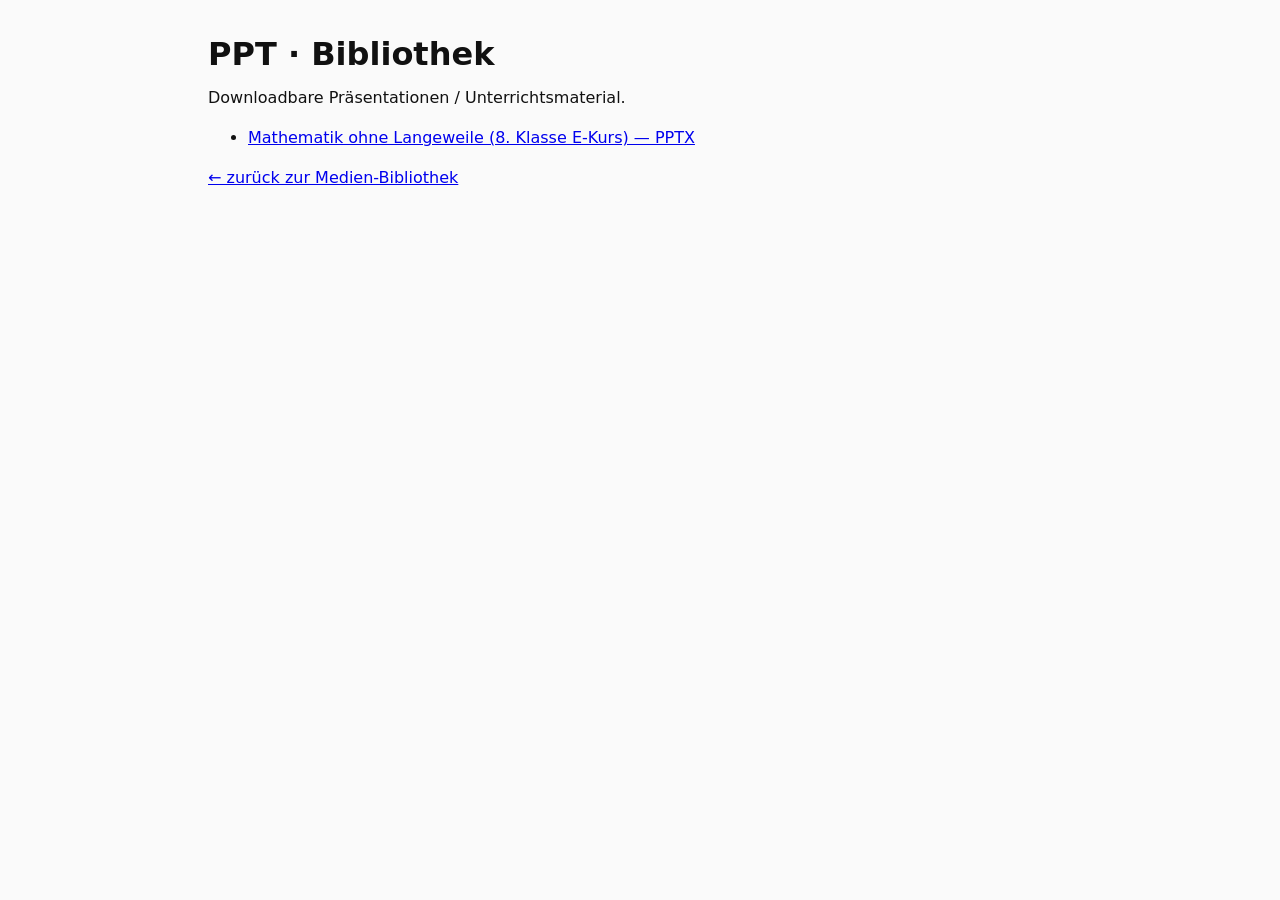
==== pages/bibliothek/media/ppt/index.html @ 852e73c0 "codex: update" ====
<!doctype html>
<html lang="de">
<head>
  <meta charset="utf-8" />
  <meta name="viewport" content="width=device-width,initial-scale=1" />
  <title>PPT · Bibliothek</title>
  <link rel="stylesheet" href="../../../..//assets/css/style.css">
</head>
<body>
  <main style="max-width:900px;margin:0 auto;padding:18px;">
    <h1>PPT · Bibliothek</h1>
    <p>Downloadbare Präsentationen / Unterrichtsmaterial.</p>

    <ul>
      <li>
        <a href="Mathematik_ohne_Langeweile_8Kl_E-Kurs.pptx" download>
          Mathematik ohne Langeweile (8. Klasse E-Kurs) — PPTX
        </a>
      </li>
    </ul>

    <p><a href="../../index.html">← zurück zur Medien-Bibliothek</a></p>
  </main>
</body>
</html>
---- assets/css/style.css ----
:root{
  --maxw: 980px;
  --pad: 18px;
}
*{ box-sizing: border-box; }
body{
  margin:0;
  font-family: system-ui, -apple-system, Segoe UI, Roboto, Arial, sans-serif;
  line-height: 1.5;
  color:#111;
  background:#fafafa;
}
header{
  background:white;
  border-bottom:1px solid #e6e6e6;
}
.container{
  max-width: var(--maxw);
  margin: 0 auto;
  padding: var(--pad);
}
h1{ margin: 12px 0 6px; font-size: 2rem; }
p{ margin: 8px 0; }
.card{
  background:white;
  border:1px solid #e6e6e6;
  border-radius: 14px;
  padding: 16px;
  margin: 14px 0;
}
.nav{
  display:flex;
  gap:10px;
  flex-wrap: wrap;
  margin: 10px 0;
}
.nav a{
  display:inline-block;
  padding: 8px 12px;
  border:1px solid #ddd;
  border-radius: 10px;
  text-decoration:none;
  color:#111;
  background:#fff;
}
.nav a:hover{ border-color:#aaa; }
small{ color:#555; }

/* Portal Back button */
#btnBack{
  margin-left: .5rem;
  padding: .35rem .6rem;
  border: 1px solid rgba(0,0,0,.25);
  border-radius: .5rem;
  background: transparent;
  cursor: pointer;
}
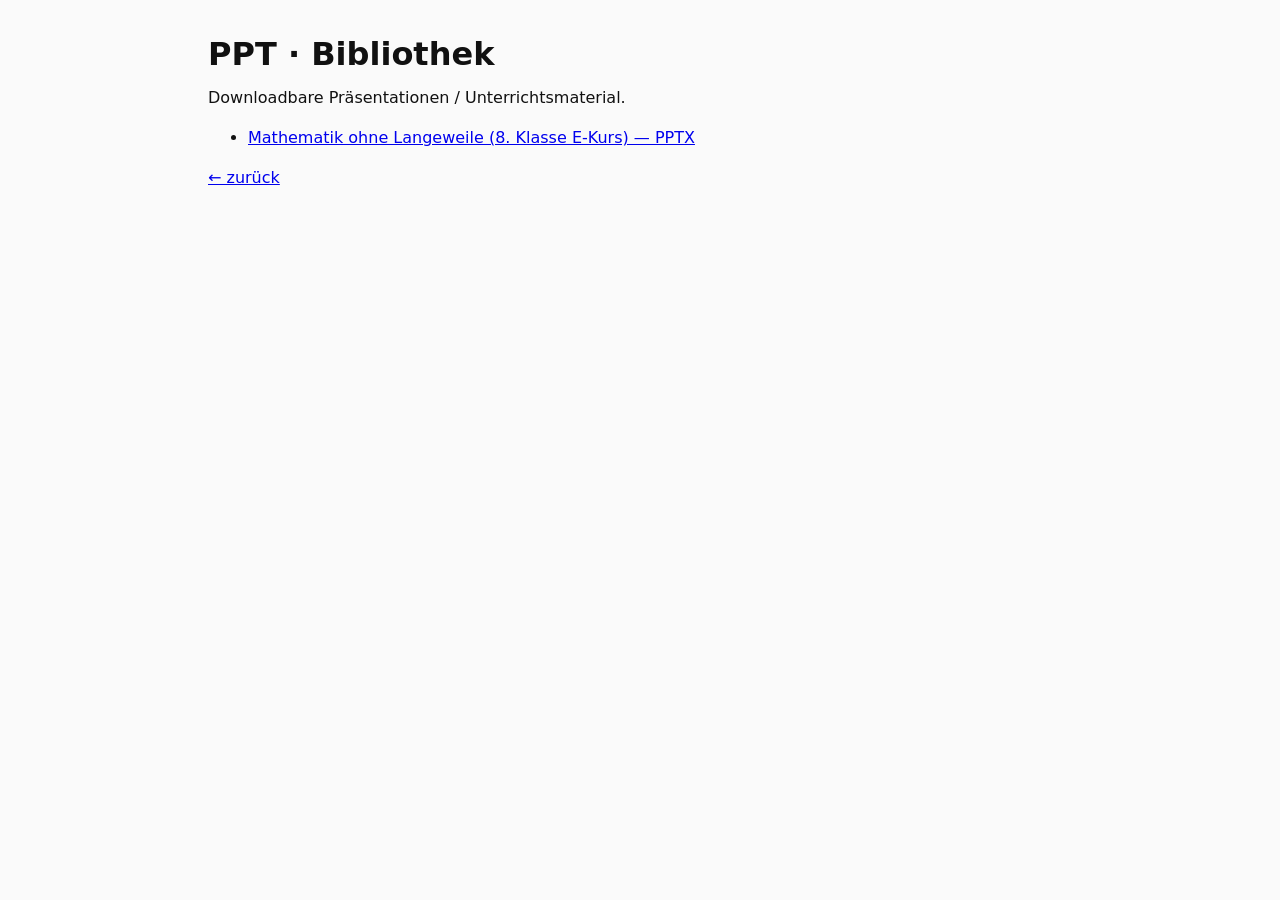
==== commit 97e32975: "codex: update" ====
--- a/pages/bibliothek/media/ppt/index.html
+++ b/pages/bibliothek/media/ppt/index.html
@@ -4,7 +4,7 @@
   <meta charset="utf-8" />
   <meta name="viewport" content="width=device-width,initial-scale=1" />
   <title>PPT · Bibliothek</title>
-  <link rel="stylesheet" href="../../../..//assets/css/style.css">
+  <link rel="stylesheet" href="../../../../assets/css/style.css">
 </head>
 <body>
   <main style="max-width:900px;margin:0 auto;padding:18px;">
@@ -19,7 +19,7 @@
       </li>
     </ul>
 
-    <p><a href="../../index.html">← zurück zur Medien-Bibliothek</a></p>
+    <p><a href="../../index.html">← zurück</a></p>
   </main>
 </body>
 </html>
